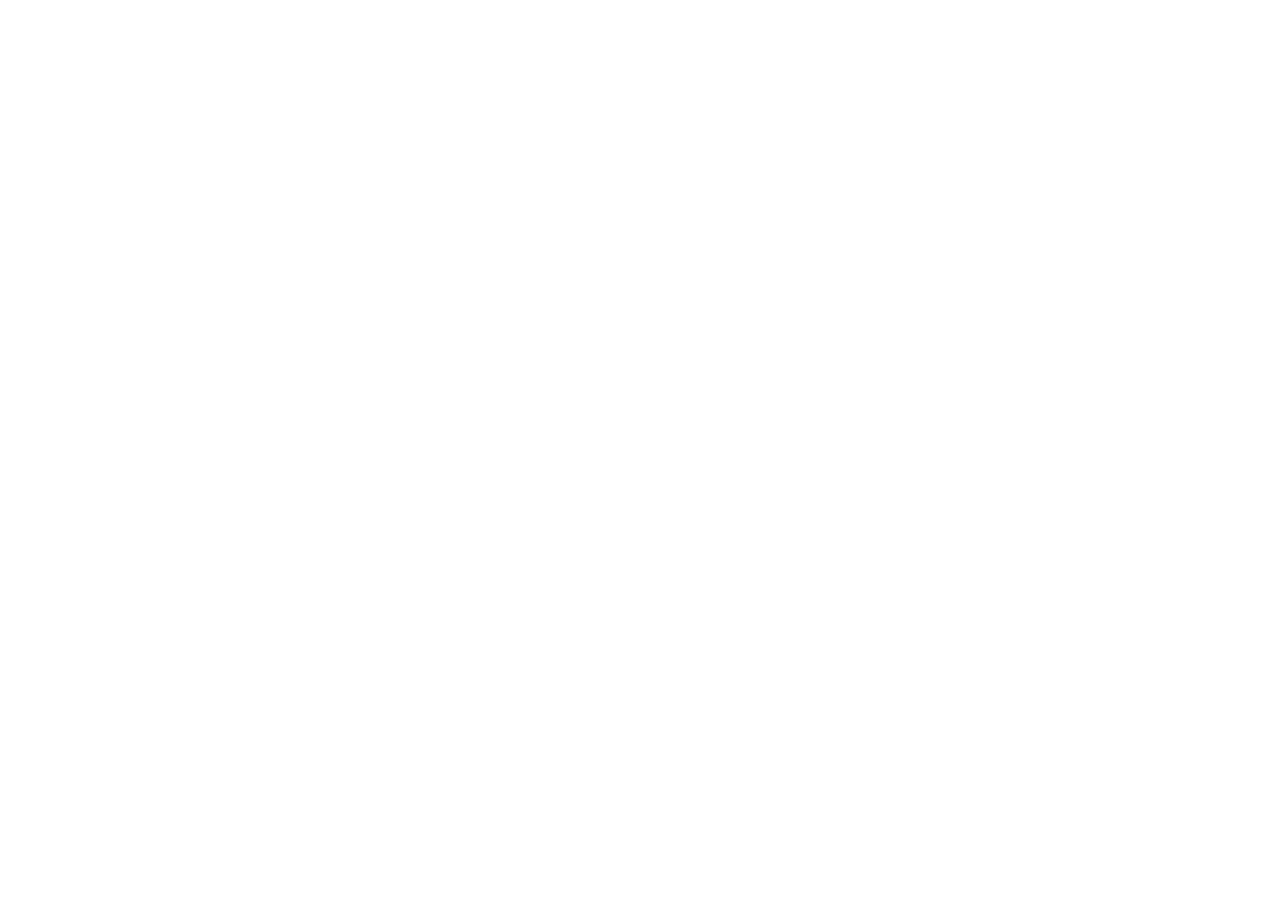
==== pgp.html @ 8a6631a1 "Create pgp.html" ====
<!DOCTYPE html>
<html lang="en">

<head>
  <meta name="PGP" content="Feel free to send me a private message with PGP." />
  <meta charset="utf-8">
  <title>PGP Public Key</title>
  <meta name="viewport" content="width=device-width, initial-scale=1">
  <meta name="author" content="Connor Duncan">
  <link rel="stylesheet" href="css/style.css">
</head>

<body>
  
<div class="container">
  
</div>

<script>
</script>

</body>
</html>
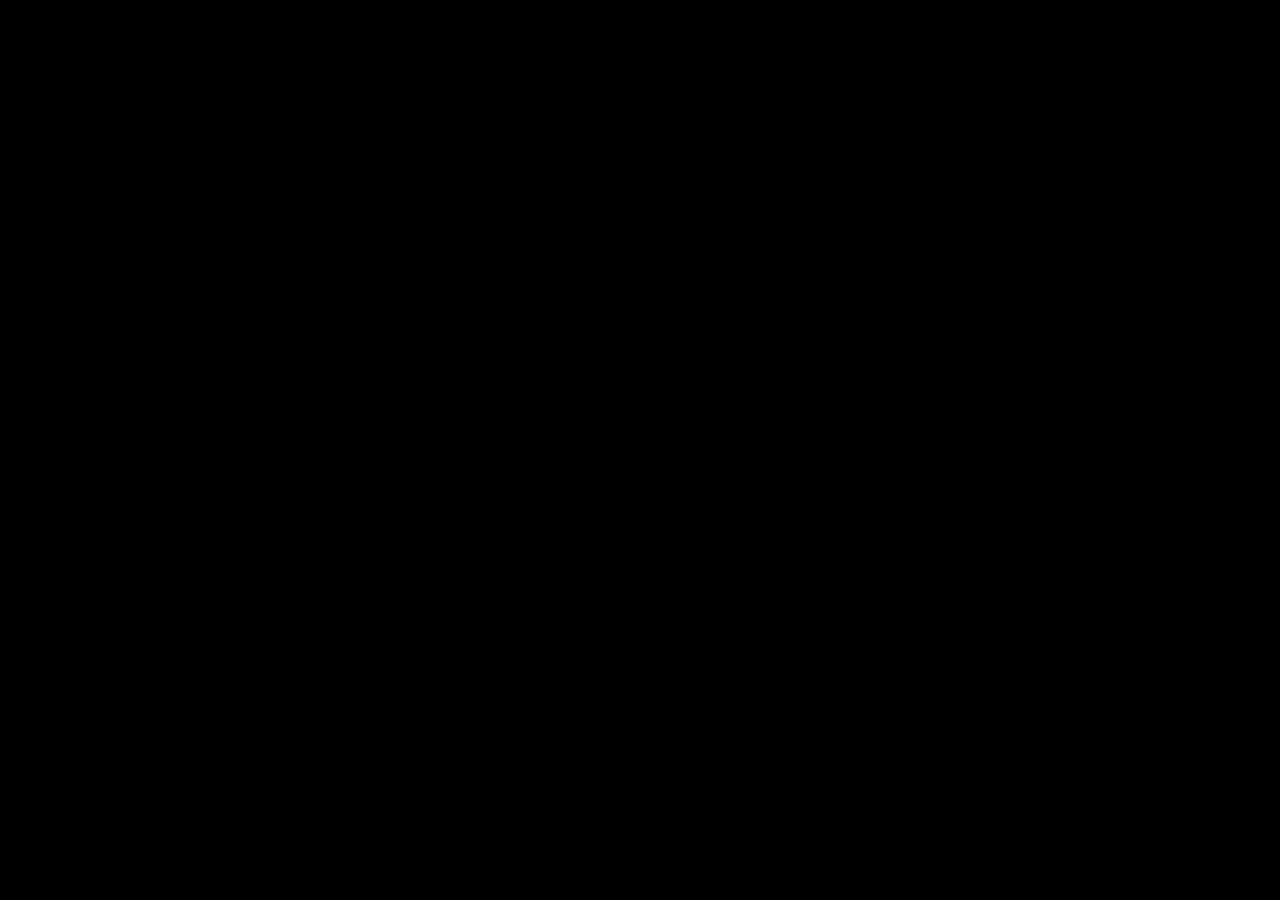
==== commit e9b64694: "Update pgp.html" ====
--- a/pgp.html
+++ b/pgp.html
@@ -12,8 +12,58 @@
 
 <body>
   
-<div class="container">
-  
+<div>
+  <p>-----BEGIN PGP PUBLIC KEY BLOCK-----
+
+mQINBGFBJ+sBEAC4QfXFcPokkC1y2lTN5I3MNhIvTiOm+Z4FktCNs8lVSLbAHLNN
+VqplICokfF6OeQUCoIkZdg7CPJ3N2M7ElJHh6N5RIQ7BzNhYN4QgcxtQsRM2Ziqw
+m6qyeQPZJXDg7o9D2Pnt6CNl6viRYVtuHpsq93Txr94EbXTMtoEDPWAbIE1+dxPm
+CXvrLk8BO3ws7RcPH5dW2NxxKyMih7kDrJKpgElet8bs6RGknFOxDWiR8bNn94OJ
+7ZHyq6Pci9gvMr7vEaPffOTIjzN34mvl0VhikzldKSUMjii5V5YCaVcX1kY35XIX
+tKhhyqPyYd1bugkpvcRk++SdxneUCGJ66o8IdJcLn3qMP/BNm1LhM6n/ju+TNRQ4
+RYuIiCWC/S7MBNP/OUMvw0vj8RtmdKTCMkcDDsTrWMlOuzLonVM0N/6lCBIBzb1/
+cX9ohSf3JVg915fRtMNLYcjIBDxoUUFAn7qsWN/Yi7YarTtY0CfOe+L12RYAcT79
+N1ujg7DPHEeXvDEWBBncjBGouyRPsd5o6/ezsCdcx163X2pIktrOwP6c5lQ40m2A
+5IMgXMc/QAO786w40/eDeNXoq1q3ktz1lCzZf2Rd8LwT8niZ4mfkaiRowQ2d01oe
+WoH6np5NNWgbn5wkz3LvDeLaZZwstVjb/jMStaELI4CofmNER9qagkq/JQARAQAB
+tARDX0RfiQJOBBMBCAA4FiEE/33sSqfTDiFfUe1Z/viyump2UQ8FAmFBJ+sCGwMF
+CwkIBwIGFQoJCAsCBBYCAwECHgECF4AACgkQ/viyump2UQ+5Ag/+IITNE5IV1BMK
+4uTuF8RLD9XAbkSCyHaey+I+QYlpNP/2lR5v+BJ+ZVqkfD9elqG3+wtKKTf6Gv8o
+zQ7zxX5RglGELJyH81JffcydCNG500QyX9WYlhuIjaLpN2cLqctp7YyYTio3gfu+
+GCdyvsI/iOP8TQA2omvfTSzrlviyBcxkjDKtwsp7BGuAd5athpSF5WdEmWKLqoXH
+db5Q3b2uJtsgp0WiFzgxxrOk0uRvuBgQO9GeMk+n8BIjq5BooouGhZnk8ibPohuL
+NIfTkDvcidxgcetp0W9fNDwLCGhzN5A/LlR+Sh0aqE06aJtD/N5Q3stxPZOaA1+W
+1r5Wj42JvZh9xrL5/McmzNRBA2JubmzLS15OnhdYusU1BB/RfxlzVpdiVucFx5kO
+/K+afivZwiH20meNcBhgsh1Pw6kyOkY2CUYHfmLVy+sxyy4sNtubeVyOVM7CUH9i
+zSg7SZ0QVtXhSjR3eOzKV0qJWV/u9R0/LykGxOkMlChPhkp9NB3CXZ5pJTAfVzuN
+0t6iL0oJHPPvXsOkkw5sdJVw+j08riPfGmvIAnlNtGRM4JYcYdpxIH9UFpUQgCU1
+b//u64oJdfQsD67tFQNNbaXYbyd0UhvYXHp4zNaW6mO6XPbP/1Dzfmg+zAruBL0Q
+y6P3YNY0SW0AwfdAMt63hXSa1mELGIG5Ag0EYUEn6wEQAKX+j/8ZiiWORiXaA3Xv
+DHqlnUo5hgwtkyE5XjV3uO5fh2xQBvV7BhzJ/ZDpYapZJ0hyu+w5X7o+yENUJxUw
+aMkXNZMEVvSw0RJBK9G31GAHnQBImqE+lnDt7AocXj8tJTP0cEiY5/J8G/lqzdv4
+4WExBWzZrL6owLhs3o5vtDL8sB4M7ISPqxzngb86xpDe8QfJUMxBdnWdx6Fsfw4m
+aLzKASjW2b9++eoDo3DrXkltHBV0UUSfnYANvQvlNRTNrqzIN3iH+EdDLqfiDVIz
+9rQUvFG8vOXRtQuJ+AymDyGUr4jeZAaKr4GKoUThWui6eymAwkLHNkerLxYcTKMQ
+2nNCflkZDN1fO+34dJZBzlvxq6JNRoTjYB+MGLWeLdoRkEkxZa1NBRFhEImLlmOs
+DEghCld+vaSu/c5p9UF/gQ9+cw1DHrkek7T068k3IPr2fF+bpBH54YQzlJpS1jZn
+QFrbQWH9+jVeHW5f3vWkAColSAWUPv3jqBu1vq2UOxM7BKzwyvwA0Lv7aNUZjJc7
+3EVPRoVI2TUHwwpyBL8xF3Q0iFfAQh4y+jvdmKm5oFYtRB7DvNW+cdDyuif7TWRr
+xkZMbTRvdiTMaswFrrbVmdrduA+SpztSOsxiHnlnUyM9fINcDpkuZJ/62ZRODd+X
+I3nBFhXEN3CqmLrkR3zwHkv3ABEBAAGJAjYEGAEIACAWIQT/fexKp9MOIV9R7Vn+
++LK6anZRDwUCYUEn6wIbDAAKCRD++LK6anZRDwQwD/42T++OZ2XKnaHqWprSpTKz
+M7DAWEvE3+ceaWfEszGRnSH/tbM/ESvTSKG46Wj9OATPxsRPVgMq51BjWAW5sai/
+5b9kKl8T9qjz+MgTZlOw5hVDmH8o3MNeE+nHtb8BWSxRnKqvz49R0HwsXvlSF7qk
+69/wPWknmf2ZUzwnJKjwiVCbSu5QEgHBZA+PsSjEbY0wFMCF4vdgRe2wI8+Pihtw
+WaKxb0smcSFmwM5061HTBxNtDEIzojR4AQcj/0HnVWd7DXTeGQwx9pgxi9LZxRhD
+w95RwFfIkoViXjWHp8uFwaGfnicmWerv2ajIT7cjRefzlOVakiZ2Vd0uPNTbY03k
+ymXOjoGm40IyqWWlq4d3N5GMvu6oXXI5Cpc0P+Kc1VuwoqIZ0TVE0YAKx4S++xq2
+dyKBrTwMk6UDe56ki/VjMTwDFSjj0CfOj3B9oq4F0HLJC+rX++YiDfAMfOQobZ2z
+iAtga+m3V39YYMz6YlDTfVA7JZTT8zhFRZRHSaxdtCkewXTsq/6DHf0Ao8yev1OX
+mtk6dJqXq+j1cfINqVyDRyUNvngDARIvznl+51w80/xb+V+vatcLgaOwNPP4mR+D
+P/NyiyNnQ/wqYZ2r+7zrJ9mjKwLmpN2DHFj5KO57wiyoCYgiv7J92Omk2CNLX/zp
+WHgHQ4vVGxdnEucBh21MJg==
+=4k5w
+    -----END PGP PUBLIC KEY BLOCK-----</p>
 </div>
 
 <script>
--- a/css/style.css
+++ b/css/style.css
@@ -0,0 +1,13 @@
+body{
+  background-color: rgb(0,0,0);
+  margin: 0px;
+  padding: 0px;
+}
+
+h1{
+  color: rgb(3, 251, 44);
+}
+
+p1{
+  color: rgb(3, 251, 44);
+}
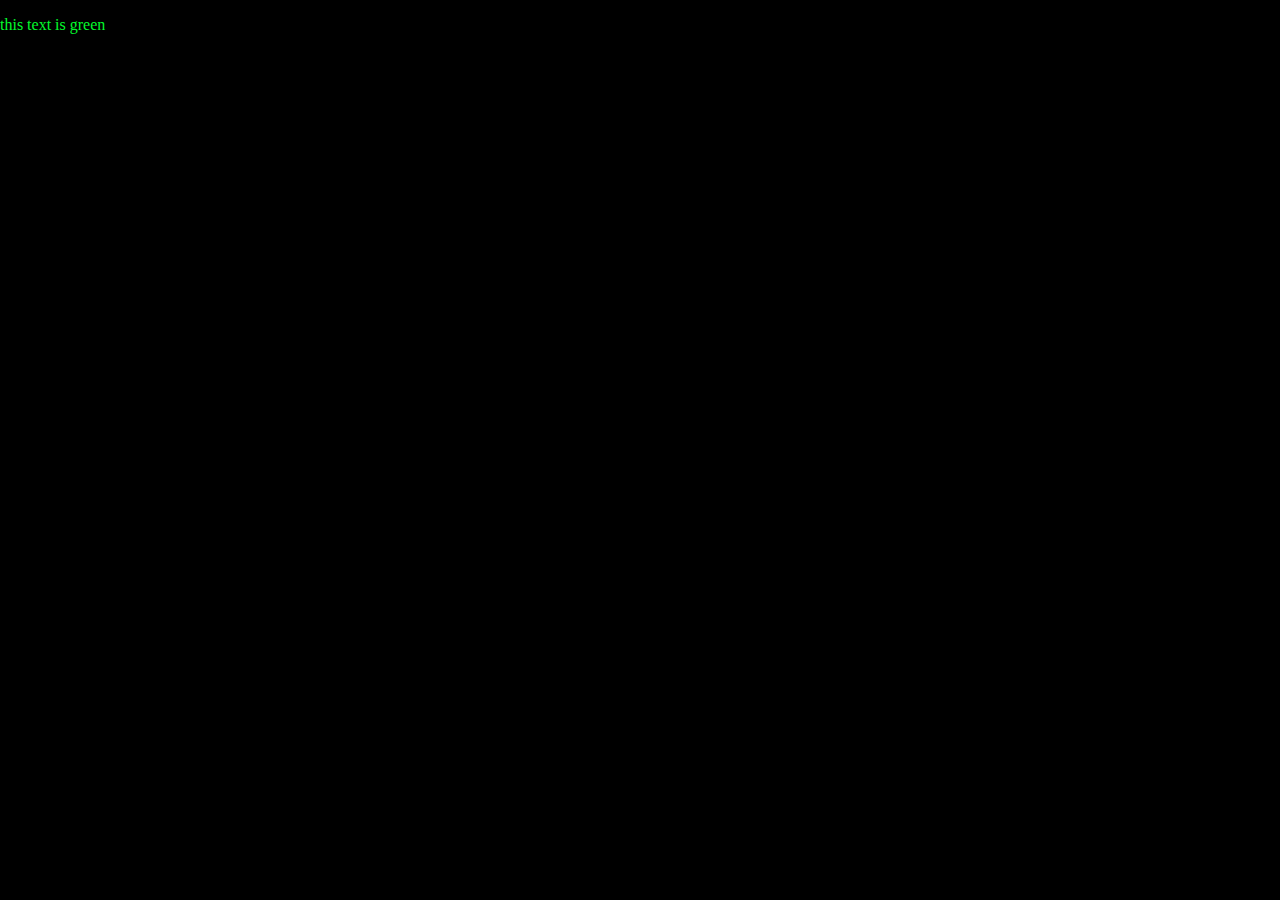
==== commit 2bf3df6b: "is p too long?" ====
--- a/pgp.html
+++ b/pgp.html
@@ -13,57 +13,7 @@
 <body>
   
 <div>
-  <p>-----BEGIN PGP PUBLIC KEY BLOCK-----
-
-mQINBGFBJ+sBEAC4QfXFcPokkC1y2lTN5I3MNhIvTiOm+Z4FktCNs8lVSLbAHLNN
-VqplICokfF6OeQUCoIkZdg7CPJ3N2M7ElJHh6N5RIQ7BzNhYN4QgcxtQsRM2Ziqw
-m6qyeQPZJXDg7o9D2Pnt6CNl6viRYVtuHpsq93Txr94EbXTMtoEDPWAbIE1+dxPm
-CXvrLk8BO3ws7RcPH5dW2NxxKyMih7kDrJKpgElet8bs6RGknFOxDWiR8bNn94OJ
-7ZHyq6Pci9gvMr7vEaPffOTIjzN34mvl0VhikzldKSUMjii5V5YCaVcX1kY35XIX
-tKhhyqPyYd1bugkpvcRk++SdxneUCGJ66o8IdJcLn3qMP/BNm1LhM6n/ju+TNRQ4
-RYuIiCWC/S7MBNP/OUMvw0vj8RtmdKTCMkcDDsTrWMlOuzLonVM0N/6lCBIBzb1/
-cX9ohSf3JVg915fRtMNLYcjIBDxoUUFAn7qsWN/Yi7YarTtY0CfOe+L12RYAcT79
-N1ujg7DPHEeXvDEWBBncjBGouyRPsd5o6/ezsCdcx163X2pIktrOwP6c5lQ40m2A
-5IMgXMc/QAO786w40/eDeNXoq1q3ktz1lCzZf2Rd8LwT8niZ4mfkaiRowQ2d01oe
-WoH6np5NNWgbn5wkz3LvDeLaZZwstVjb/jMStaELI4CofmNER9qagkq/JQARAQAB
-tARDX0RfiQJOBBMBCAA4FiEE/33sSqfTDiFfUe1Z/viyump2UQ8FAmFBJ+sCGwMF
-CwkIBwIGFQoJCAsCBBYCAwECHgECF4AACgkQ/viyump2UQ+5Ag/+IITNE5IV1BMK
-4uTuF8RLD9XAbkSCyHaey+I+QYlpNP/2lR5v+BJ+ZVqkfD9elqG3+wtKKTf6Gv8o
-zQ7zxX5RglGELJyH81JffcydCNG500QyX9WYlhuIjaLpN2cLqctp7YyYTio3gfu+
-GCdyvsI/iOP8TQA2omvfTSzrlviyBcxkjDKtwsp7BGuAd5athpSF5WdEmWKLqoXH
-db5Q3b2uJtsgp0WiFzgxxrOk0uRvuBgQO9GeMk+n8BIjq5BooouGhZnk8ibPohuL
-NIfTkDvcidxgcetp0W9fNDwLCGhzN5A/LlR+Sh0aqE06aJtD/N5Q3stxPZOaA1+W
-1r5Wj42JvZh9xrL5/McmzNRBA2JubmzLS15OnhdYusU1BB/RfxlzVpdiVucFx5kO
-/K+afivZwiH20meNcBhgsh1Pw6kyOkY2CUYHfmLVy+sxyy4sNtubeVyOVM7CUH9i
-zSg7SZ0QVtXhSjR3eOzKV0qJWV/u9R0/LykGxOkMlChPhkp9NB3CXZ5pJTAfVzuN
-0t6iL0oJHPPvXsOkkw5sdJVw+j08riPfGmvIAnlNtGRM4JYcYdpxIH9UFpUQgCU1
-b//u64oJdfQsD67tFQNNbaXYbyd0UhvYXHp4zNaW6mO6XPbP/1Dzfmg+zAruBL0Q
-y6P3YNY0SW0AwfdAMt63hXSa1mELGIG5Ag0EYUEn6wEQAKX+j/8ZiiWORiXaA3Xv
-DHqlnUo5hgwtkyE5XjV3uO5fh2xQBvV7BhzJ/ZDpYapZJ0hyu+w5X7o+yENUJxUw
-aMkXNZMEVvSw0RJBK9G31GAHnQBImqE+lnDt7AocXj8tJTP0cEiY5/J8G/lqzdv4
-4WExBWzZrL6owLhs3o5vtDL8sB4M7ISPqxzngb86xpDe8QfJUMxBdnWdx6Fsfw4m
-aLzKASjW2b9++eoDo3DrXkltHBV0UUSfnYANvQvlNRTNrqzIN3iH+EdDLqfiDVIz
-9rQUvFG8vOXRtQuJ+AymDyGUr4jeZAaKr4GKoUThWui6eymAwkLHNkerLxYcTKMQ
-2nNCflkZDN1fO+34dJZBzlvxq6JNRoTjYB+MGLWeLdoRkEkxZa1NBRFhEImLlmOs
-DEghCld+vaSu/c5p9UF/gQ9+cw1DHrkek7T068k3IPr2fF+bpBH54YQzlJpS1jZn
-QFrbQWH9+jVeHW5f3vWkAColSAWUPv3jqBu1vq2UOxM7BKzwyvwA0Lv7aNUZjJc7
-3EVPRoVI2TUHwwpyBL8xF3Q0iFfAQh4y+jvdmKm5oFYtRB7DvNW+cdDyuif7TWRr
-xkZMbTRvdiTMaswFrrbVmdrduA+SpztSOsxiHnlnUyM9fINcDpkuZJ/62ZRODd+X
-I3nBFhXEN3CqmLrkR3zwHkv3ABEBAAGJAjYEGAEIACAWIQT/fexKp9MOIV9R7Vn+
-+LK6anZRDwUCYUEn6wIbDAAKCRD++LK6anZRDwQwD/42T++OZ2XKnaHqWprSpTKz
-M7DAWEvE3+ceaWfEszGRnSH/tbM/ESvTSKG46Wj9OATPxsRPVgMq51BjWAW5sai/
-5b9kKl8T9qjz+MgTZlOw5hVDmH8o3MNeE+nHtb8BWSxRnKqvz49R0HwsXvlSF7qk
-69/wPWknmf2ZUzwnJKjwiVCbSu5QEgHBZA+PsSjEbY0wFMCF4vdgRe2wI8+Pihtw
-WaKxb0smcSFmwM5061HTBxNtDEIzojR4AQcj/0HnVWd7DXTeGQwx9pgxi9LZxRhD
-w95RwFfIkoViXjWHp8uFwaGfnicmWerv2ajIT7cjRefzlOVakiZ2Vd0uPNTbY03k
-ymXOjoGm40IyqWWlq4d3N5GMvu6oXXI5Cpc0P+Kc1VuwoqIZ0TVE0YAKx4S++xq2
-dyKBrTwMk6UDe56ki/VjMTwDFSjj0CfOj3B9oq4F0HLJC+rX++YiDfAMfOQobZ2z
-iAtga+m3V39YYMz6YlDTfVA7JZTT8zhFRZRHSaxdtCkewXTsq/6DHf0Ao8yev1OX
-mtk6dJqXq+j1cfINqVyDRyUNvngDARIvznl+51w80/xb+V+vatcLgaOwNPP4mR+D
-P/NyiyNnQ/wqYZ2r+7zrJ9mjKwLmpN2DHFj5KO57wiyoCYgiv7J92Omk2CNLX/zp
-WHgHQ4vVGxdnEucBh21MJg==
-=4k5w
-    -----END PGP PUBLIC KEY BLOCK-----</p>
+  <p>this text is green</p>
 </div>
 
 <script>
--- a/css/style.css
+++ b/css/style.css
@@ -8,6 +8,6 @@
   color: rgb(3, 251, 44);
 }
 
-p1{
+p{
   color: rgb(3, 251, 44);
 }
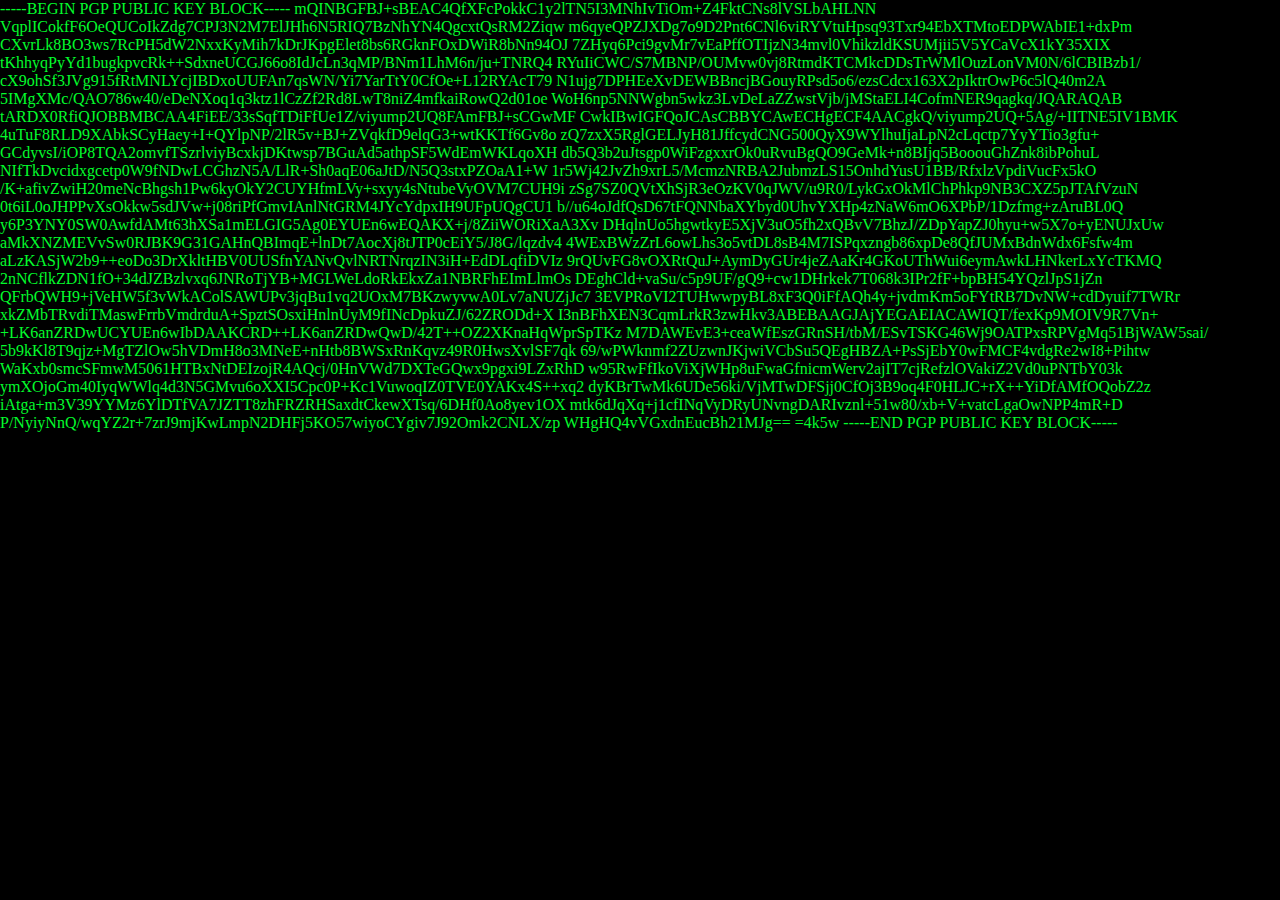
==== commit fe305868: "Update pgp.html" ====
--- a/pgp.html
+++ b/pgp.html
@@ -11,13 +11,57 @@
 </head>
 
 <body>
-  
-<div>
-  <p>this text is green</p>
-</div>
+<p>-----BEGIN PGP PUBLIC KEY BLOCK-----
 
-<script>
-</script>
+mQINBGFBJ+sBEAC4QfXFcPokkC1y2lTN5I3MNhIvTiOm+Z4FktCNs8lVSLbAHLNN
+VqplICokfF6OeQUCoIkZdg7CPJ3N2M7ElJHh6N5RIQ7BzNhYN4QgcxtQsRM2Ziqw
+m6qyeQPZJXDg7o9D2Pnt6CNl6viRYVtuHpsq93Txr94EbXTMtoEDPWAbIE1+dxPm
+CXvrLk8BO3ws7RcPH5dW2NxxKyMih7kDrJKpgElet8bs6RGknFOxDWiR8bNn94OJ
+7ZHyq6Pci9gvMr7vEaPffOTIjzN34mvl0VhikzldKSUMjii5V5YCaVcX1kY35XIX
+tKhhyqPyYd1bugkpvcRk++SdxneUCGJ66o8IdJcLn3qMP/BNm1LhM6n/ju+TNRQ4
+RYuIiCWC/S7MBNP/OUMvw0vj8RtmdKTCMkcDDsTrWMlOuzLonVM0N/6lCBIBzb1/
+cX9ohSf3JVg915fRtMNLYcjIBDxoUUFAn7qsWN/Yi7YarTtY0CfOe+L12RYAcT79
+N1ujg7DPHEeXvDEWBBncjBGouyRPsd5o6/ezsCdcx163X2pIktrOwP6c5lQ40m2A
+5IMgXMc/QAO786w40/eDeNXoq1q3ktz1lCzZf2Rd8LwT8niZ4mfkaiRowQ2d01oe
+WoH6np5NNWgbn5wkz3LvDeLaZZwstVjb/jMStaELI4CofmNER9qagkq/JQARAQAB
+tARDX0RfiQJOBBMBCAA4FiEE/33sSqfTDiFfUe1Z/viyump2UQ8FAmFBJ+sCGwMF
+CwkIBwIGFQoJCAsCBBYCAwECHgECF4AACgkQ/viyump2UQ+5Ag/+IITNE5IV1BMK
+4uTuF8RLD9XAbkSCyHaey+I+QYlpNP/2lR5v+BJ+ZVqkfD9elqG3+wtKKTf6Gv8o
+zQ7zxX5RglGELJyH81JffcydCNG500QyX9WYlhuIjaLpN2cLqctp7YyYTio3gfu+
+GCdyvsI/iOP8TQA2omvfTSzrlviyBcxkjDKtwsp7BGuAd5athpSF5WdEmWKLqoXH
+db5Q3b2uJtsgp0WiFzgxxrOk0uRvuBgQO9GeMk+n8BIjq5BooouGhZnk8ibPohuL
+NIfTkDvcidxgcetp0W9fNDwLCGhzN5A/LlR+Sh0aqE06aJtD/N5Q3stxPZOaA1+W
+1r5Wj42JvZh9xrL5/McmzNRBA2JubmzLS15OnhdYusU1BB/RfxlzVpdiVucFx5kO
+/K+afivZwiH20meNcBhgsh1Pw6kyOkY2CUYHfmLVy+sxyy4sNtubeVyOVM7CUH9i
+zSg7SZ0QVtXhSjR3eOzKV0qJWV/u9R0/LykGxOkMlChPhkp9NB3CXZ5pJTAfVzuN
+0t6iL0oJHPPvXsOkkw5sdJVw+j08riPfGmvIAnlNtGRM4JYcYdpxIH9UFpUQgCU1
+b//u64oJdfQsD67tFQNNbaXYbyd0UhvYXHp4zNaW6mO6XPbP/1Dzfmg+zAruBL0Q
+y6P3YNY0SW0AwfdAMt63hXSa1mELGIG5Ag0EYUEn6wEQAKX+j/8ZiiWORiXaA3Xv
+DHqlnUo5hgwtkyE5XjV3uO5fh2xQBvV7BhzJ/ZDpYapZJ0hyu+w5X7o+yENUJxUw
+aMkXNZMEVvSw0RJBK9G31GAHnQBImqE+lnDt7AocXj8tJTP0cEiY5/J8G/lqzdv4
+4WExBWzZrL6owLhs3o5vtDL8sB4M7ISPqxzngb86xpDe8QfJUMxBdnWdx6Fsfw4m
+aLzKASjW2b9++eoDo3DrXkltHBV0UUSfnYANvQvlNRTNrqzIN3iH+EdDLqfiDVIz
+9rQUvFG8vOXRtQuJ+AymDyGUr4jeZAaKr4GKoUThWui6eymAwkLHNkerLxYcTKMQ
+2nNCflkZDN1fO+34dJZBzlvxq6JNRoTjYB+MGLWeLdoRkEkxZa1NBRFhEImLlmOs
+DEghCld+vaSu/c5p9UF/gQ9+cw1DHrkek7T068k3IPr2fF+bpBH54YQzlJpS1jZn
+QFrbQWH9+jVeHW5f3vWkAColSAWUPv3jqBu1vq2UOxM7BKzwyvwA0Lv7aNUZjJc7
+3EVPRoVI2TUHwwpyBL8xF3Q0iFfAQh4y+jvdmKm5oFYtRB7DvNW+cdDyuif7TWRr
+xkZMbTRvdiTMaswFrrbVmdrduA+SpztSOsxiHnlnUyM9fINcDpkuZJ/62ZRODd+X
+I3nBFhXEN3CqmLrkR3zwHkv3ABEBAAGJAjYEGAEIACAWIQT/fexKp9MOIV9R7Vn+
++LK6anZRDwUCYUEn6wIbDAAKCRD++LK6anZRDwQwD/42T++OZ2XKnaHqWprSpTKz
+M7DAWEvE3+ceaWfEszGRnSH/tbM/ESvTSKG46Wj9OATPxsRPVgMq51BjWAW5sai/
+5b9kKl8T9qjz+MgTZlOw5hVDmH8o3MNeE+nHtb8BWSxRnKqvz49R0HwsXvlSF7qk
+69/wPWknmf2ZUzwnJKjwiVCbSu5QEgHBZA+PsSjEbY0wFMCF4vdgRe2wI8+Pihtw
+WaKxb0smcSFmwM5061HTBxNtDEIzojR4AQcj/0HnVWd7DXTeGQwx9pgxi9LZxRhD
+w95RwFfIkoViXjWHp8uFwaGfnicmWerv2ajIT7cjRefzlOVakiZ2Vd0uPNTbY03k
+ymXOjoGm40IyqWWlq4d3N5GMvu6oXXI5Cpc0P+Kc1VuwoqIZ0TVE0YAKx4S++xq2
+dyKBrTwMk6UDe56ki/VjMTwDFSjj0CfOj3B9oq4F0HLJC+rX++YiDfAMfOQobZ2z
+iAtga+m3V39YYMz6YlDTfVA7JZTT8zhFRZRHSaxdtCkewXTsq/6DHf0Ao8yev1OX
+mtk6dJqXq+j1cfINqVyDRyUNvngDARIvznl+51w80/xb+V+vatcLgaOwNPP4mR+D
+P/NyiyNnQ/wqYZ2r+7zrJ9mjKwLmpN2DHFj5KO57wiyoCYgiv7J92Omk2CNLX/zp
+WHgHQ4vVGxdnEucBh21MJg==
+=4k5w
+-----END PGP PUBLIC KEY BLOCK-----</p>
 
 </body>
 </html>
--- a/css/style.css
+++ b/css/style.css
@@ -6,8 +6,12 @@
 
 h1{
   color: rgb(3, 251, 44);
+  margin: 0px;
+  padding: 0px;
 }
 
 p{
   color: rgb(3, 251, 44);
+  margin: 0px;
+  padding: 0px;
 }
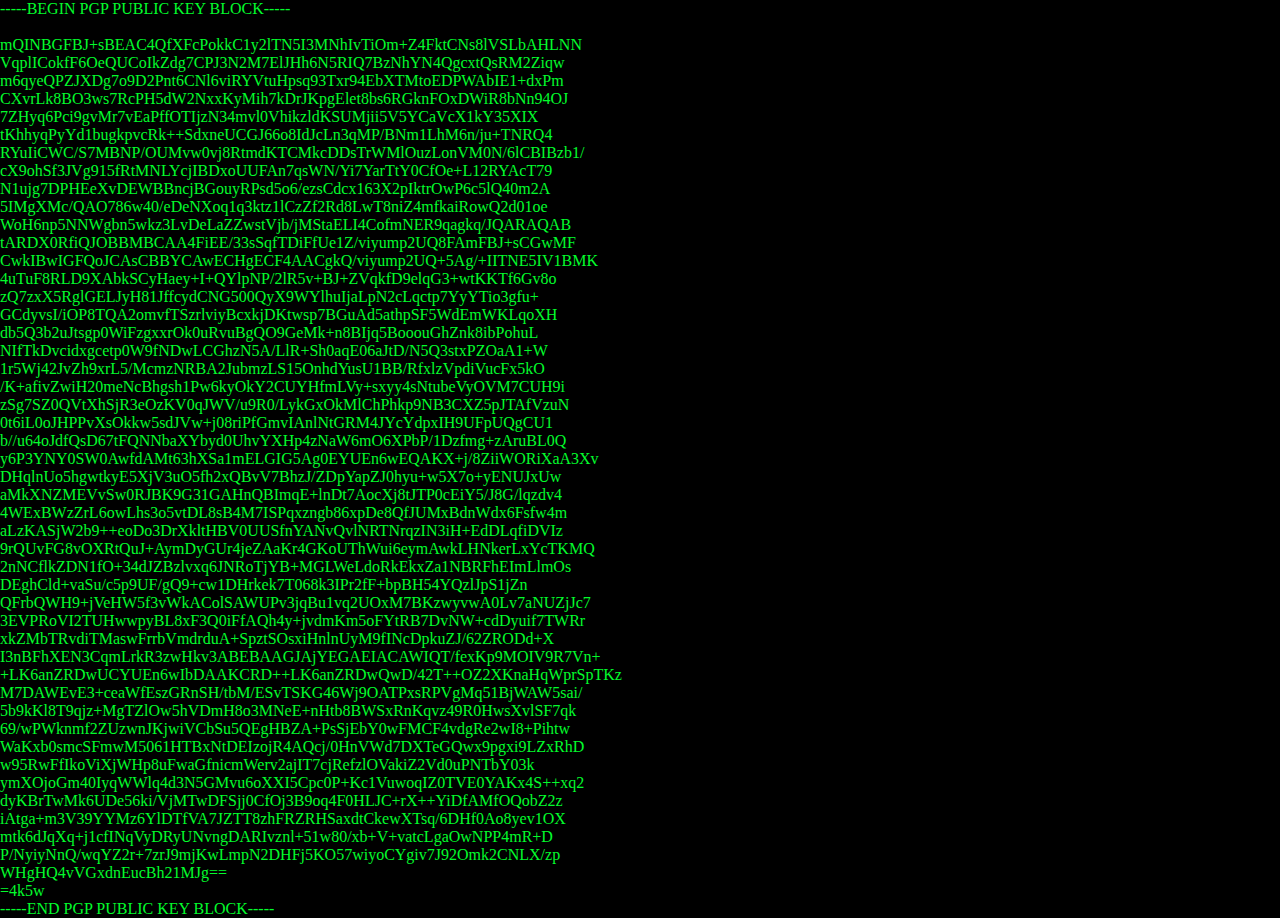
==== commit fe0c4db3: "Update pgp.html" ====
--- a/pgp.html
+++ b/pgp.html
@@ -2,7 +2,6 @@
 <html lang="en">
 
 <head>
-  <meta name="PGP" content="Feel free to send me a private message with PGP." />
   <meta charset="utf-8">
   <title>PGP Public Key</title>
   <meta name="viewport" content="width=device-width, initial-scale=1">
@@ -11,56 +10,56 @@
 </head>
 
 <body>
-<p>-----BEGIN PGP PUBLIC KEY BLOCK-----
-
-mQINBGFBJ+sBEAC4QfXFcPokkC1y2lTN5I3MNhIvTiOm+Z4FktCNs8lVSLbAHLNN
-VqplICokfF6OeQUCoIkZdg7CPJ3N2M7ElJHh6N5RIQ7BzNhYN4QgcxtQsRM2Ziqw
-m6qyeQPZJXDg7o9D2Pnt6CNl6viRYVtuHpsq93Txr94EbXTMtoEDPWAbIE1+dxPm
-CXvrLk8BO3ws7RcPH5dW2NxxKyMih7kDrJKpgElet8bs6RGknFOxDWiR8bNn94OJ
-7ZHyq6Pci9gvMr7vEaPffOTIjzN34mvl0VhikzldKSUMjii5V5YCaVcX1kY35XIX
-tKhhyqPyYd1bugkpvcRk++SdxneUCGJ66o8IdJcLn3qMP/BNm1LhM6n/ju+TNRQ4
-RYuIiCWC/S7MBNP/OUMvw0vj8RtmdKTCMkcDDsTrWMlOuzLonVM0N/6lCBIBzb1/
-cX9ohSf3JVg915fRtMNLYcjIBDxoUUFAn7qsWN/Yi7YarTtY0CfOe+L12RYAcT79
-N1ujg7DPHEeXvDEWBBncjBGouyRPsd5o6/ezsCdcx163X2pIktrOwP6c5lQ40m2A
-5IMgXMc/QAO786w40/eDeNXoq1q3ktz1lCzZf2Rd8LwT8niZ4mfkaiRowQ2d01oe
-WoH6np5NNWgbn5wkz3LvDeLaZZwstVjb/jMStaELI4CofmNER9qagkq/JQARAQAB
-tARDX0RfiQJOBBMBCAA4FiEE/33sSqfTDiFfUe1Z/viyump2UQ8FAmFBJ+sCGwMF
-CwkIBwIGFQoJCAsCBBYCAwECHgECF4AACgkQ/viyump2UQ+5Ag/+IITNE5IV1BMK
-4uTuF8RLD9XAbkSCyHaey+I+QYlpNP/2lR5v+BJ+ZVqkfD9elqG3+wtKKTf6Gv8o
-zQ7zxX5RglGELJyH81JffcydCNG500QyX9WYlhuIjaLpN2cLqctp7YyYTio3gfu+
-GCdyvsI/iOP8TQA2omvfTSzrlviyBcxkjDKtwsp7BGuAd5athpSF5WdEmWKLqoXH
-db5Q3b2uJtsgp0WiFzgxxrOk0uRvuBgQO9GeMk+n8BIjq5BooouGhZnk8ibPohuL
-NIfTkDvcidxgcetp0W9fNDwLCGhzN5A/LlR+Sh0aqE06aJtD/N5Q3stxPZOaA1+W
-1r5Wj42JvZh9xrL5/McmzNRBA2JubmzLS15OnhdYusU1BB/RfxlzVpdiVucFx5kO
-/K+afivZwiH20meNcBhgsh1Pw6kyOkY2CUYHfmLVy+sxyy4sNtubeVyOVM7CUH9i
-zSg7SZ0QVtXhSjR3eOzKV0qJWV/u9R0/LykGxOkMlChPhkp9NB3CXZ5pJTAfVzuN
-0t6iL0oJHPPvXsOkkw5sdJVw+j08riPfGmvIAnlNtGRM4JYcYdpxIH9UFpUQgCU1
-b//u64oJdfQsD67tFQNNbaXYbyd0UhvYXHp4zNaW6mO6XPbP/1Dzfmg+zAruBL0Q
-y6P3YNY0SW0AwfdAMt63hXSa1mELGIG5Ag0EYUEn6wEQAKX+j/8ZiiWORiXaA3Xv
-DHqlnUo5hgwtkyE5XjV3uO5fh2xQBvV7BhzJ/ZDpYapZJ0hyu+w5X7o+yENUJxUw
-aMkXNZMEVvSw0RJBK9G31GAHnQBImqE+lnDt7AocXj8tJTP0cEiY5/J8G/lqzdv4
-4WExBWzZrL6owLhs3o5vtDL8sB4M7ISPqxzngb86xpDe8QfJUMxBdnWdx6Fsfw4m
-aLzKASjW2b9++eoDo3DrXkltHBV0UUSfnYANvQvlNRTNrqzIN3iH+EdDLqfiDVIz
-9rQUvFG8vOXRtQuJ+AymDyGUr4jeZAaKr4GKoUThWui6eymAwkLHNkerLxYcTKMQ
-2nNCflkZDN1fO+34dJZBzlvxq6JNRoTjYB+MGLWeLdoRkEkxZa1NBRFhEImLlmOs
-DEghCld+vaSu/c5p9UF/gQ9+cw1DHrkek7T068k3IPr2fF+bpBH54YQzlJpS1jZn
-QFrbQWH9+jVeHW5f3vWkAColSAWUPv3jqBu1vq2UOxM7BKzwyvwA0Lv7aNUZjJc7
-3EVPRoVI2TUHwwpyBL8xF3Q0iFfAQh4y+jvdmKm5oFYtRB7DvNW+cdDyuif7TWRr
-xkZMbTRvdiTMaswFrrbVmdrduA+SpztSOsxiHnlnUyM9fINcDpkuZJ/62ZRODd+X
-I3nBFhXEN3CqmLrkR3zwHkv3ABEBAAGJAjYEGAEIACAWIQT/fexKp9MOIV9R7Vn+
-+LK6anZRDwUCYUEn6wIbDAAKCRD++LK6anZRDwQwD/42T++OZ2XKnaHqWprSpTKz
-M7DAWEvE3+ceaWfEszGRnSH/tbM/ESvTSKG46Wj9OATPxsRPVgMq51BjWAW5sai/
-5b9kKl8T9qjz+MgTZlOw5hVDmH8o3MNeE+nHtb8BWSxRnKqvz49R0HwsXvlSF7qk
-69/wPWknmf2ZUzwnJKjwiVCbSu5QEgHBZA+PsSjEbY0wFMCF4vdgRe2wI8+Pihtw
-WaKxb0smcSFmwM5061HTBxNtDEIzojR4AQcj/0HnVWd7DXTeGQwx9pgxi9LZxRhD
-w95RwFfIkoViXjWHp8uFwaGfnicmWerv2ajIT7cjRefzlOVakiZ2Vd0uPNTbY03k
-ymXOjoGm40IyqWWlq4d3N5GMvu6oXXI5Cpc0P+Kc1VuwoqIZ0TVE0YAKx4S++xq2
-dyKBrTwMk6UDe56ki/VjMTwDFSjj0CfOj3B9oq4F0HLJC+rX++YiDfAMfOQobZ2z
-iAtga+m3V39YYMz6YlDTfVA7JZTT8zhFRZRHSaxdtCkewXTsq/6DHf0Ao8yev1OX
-mtk6dJqXq+j1cfINqVyDRyUNvngDARIvznl+51w80/xb+V+vatcLgaOwNPP4mR+D
-P/NyiyNnQ/wqYZ2r+7zrJ9mjKwLmpN2DHFj5KO57wiyoCYgiv7J92Omk2CNLX/zp
-WHgHQ4vVGxdnEucBh21MJg==
-=4k5w
+  <p>-----BEGIN PGP PUBLIC KEY BLOCK-----<br>
+ <br>
+mQINBGFBJ+sBEAC4QfXFcPokkC1y2lTN5I3MNhIvTiOm+Z4FktCNs8lVSLbAHLNN<br>
+VqplICokfF6OeQUCoIkZdg7CPJ3N2M7ElJHh6N5RIQ7BzNhYN4QgcxtQsRM2Ziqw<br>
+m6qyeQPZJXDg7o9D2Pnt6CNl6viRYVtuHpsq93Txr94EbXTMtoEDPWAbIE1+dxPm<br>
+CXvrLk8BO3ws7RcPH5dW2NxxKyMih7kDrJKpgElet8bs6RGknFOxDWiR8bNn94OJ<br>
+7ZHyq6Pci9gvMr7vEaPffOTIjzN34mvl0VhikzldKSUMjii5V5YCaVcX1kY35XIX<br>
+tKhhyqPyYd1bugkpvcRk++SdxneUCGJ66o8IdJcLn3qMP/BNm1LhM6n/ju+TNRQ4<br>
+RYuIiCWC/S7MBNP/OUMvw0vj8RtmdKTCMkcDDsTrWMlOuzLonVM0N/6lCBIBzb1/<br>
+cX9ohSf3JVg915fRtMNLYcjIBDxoUUFAn7qsWN/Yi7YarTtY0CfOe+L12RYAcT79<br>
+N1ujg7DPHEeXvDEWBBncjBGouyRPsd5o6/ezsCdcx163X2pIktrOwP6c5lQ40m2A<br>
+5IMgXMc/QAO786w40/eDeNXoq1q3ktz1lCzZf2Rd8LwT8niZ4mfkaiRowQ2d01oe<br>
+WoH6np5NNWgbn5wkz3LvDeLaZZwstVjb/jMStaELI4CofmNER9qagkq/JQARAQAB<br>
+tARDX0RfiQJOBBMBCAA4FiEE/33sSqfTDiFfUe1Z/viyump2UQ8FAmFBJ+sCGwMF<br>
+CwkIBwIGFQoJCAsCBBYCAwECHgECF4AACgkQ/viyump2UQ+5Ag/+IITNE5IV1BMK<br>
+4uTuF8RLD9XAbkSCyHaey+I+QYlpNP/2lR5v+BJ+ZVqkfD9elqG3+wtKKTf6Gv8o<br>
+zQ7zxX5RglGELJyH81JffcydCNG500QyX9WYlhuIjaLpN2cLqctp7YyYTio3gfu+<br>
+GCdyvsI/iOP8TQA2omvfTSzrlviyBcxkjDKtwsp7BGuAd5athpSF5WdEmWKLqoXH<br>
+db5Q3b2uJtsgp0WiFzgxxrOk0uRvuBgQO9GeMk+n8BIjq5BooouGhZnk8ibPohuL<br>
+NIfTkDvcidxgcetp0W9fNDwLCGhzN5A/LlR+Sh0aqE06aJtD/N5Q3stxPZOaA1+W<br>
+1r5Wj42JvZh9xrL5/McmzNRBA2JubmzLS15OnhdYusU1BB/RfxlzVpdiVucFx5kO<br>
+/K+afivZwiH20meNcBhgsh1Pw6kyOkY2CUYHfmLVy+sxyy4sNtubeVyOVM7CUH9i<br>
+zSg7SZ0QVtXhSjR3eOzKV0qJWV/u9R0/LykGxOkMlChPhkp9NB3CXZ5pJTAfVzuN<br>
+0t6iL0oJHPPvXsOkkw5sdJVw+j08riPfGmvIAnlNtGRM4JYcYdpxIH9UFpUQgCU1<br>
+b//u64oJdfQsD67tFQNNbaXYbyd0UhvYXHp4zNaW6mO6XPbP/1Dzfmg+zAruBL0Q<br>
+y6P3YNY0SW0AwfdAMt63hXSa1mELGIG5Ag0EYUEn6wEQAKX+j/8ZiiWORiXaA3Xv<br>
+DHqlnUo5hgwtkyE5XjV3uO5fh2xQBvV7BhzJ/ZDpYapZJ0hyu+w5X7o+yENUJxUw<br>
+aMkXNZMEVvSw0RJBK9G31GAHnQBImqE+lnDt7AocXj8tJTP0cEiY5/J8G/lqzdv4<br>
+4WExBWzZrL6owLhs3o5vtDL8sB4M7ISPqxzngb86xpDe8QfJUMxBdnWdx6Fsfw4m<br>
+aLzKASjW2b9++eoDo3DrXkltHBV0UUSfnYANvQvlNRTNrqzIN3iH+EdDLqfiDVIz<br>
+9rQUvFG8vOXRtQuJ+AymDyGUr4jeZAaKr4GKoUThWui6eymAwkLHNkerLxYcTKMQ<br>
+2nNCflkZDN1fO+34dJZBzlvxq6JNRoTjYB+MGLWeLdoRkEkxZa1NBRFhEImLlmOs<br>
+DEghCld+vaSu/c5p9UF/gQ9+cw1DHrkek7T068k3IPr2fF+bpBH54YQzlJpS1jZn<br>
+QFrbQWH9+jVeHW5f3vWkAColSAWUPv3jqBu1vq2UOxM7BKzwyvwA0Lv7aNUZjJc7<br>
+3EVPRoVI2TUHwwpyBL8xF3Q0iFfAQh4y+jvdmKm5oFYtRB7DvNW+cdDyuif7TWRr<br>
+xkZMbTRvdiTMaswFrrbVmdrduA+SpztSOsxiHnlnUyM9fINcDpkuZJ/62ZRODd+X<br>
+I3nBFhXEN3CqmLrkR3zwHkv3ABEBAAGJAjYEGAEIACAWIQT/fexKp9MOIV9R7Vn+<br>
++LK6anZRDwUCYUEn6wIbDAAKCRD++LK6anZRDwQwD/42T++OZ2XKnaHqWprSpTKz<br>
+M7DAWEvE3+ceaWfEszGRnSH/tbM/ESvTSKG46Wj9OATPxsRPVgMq51BjWAW5sai/<br>
+5b9kKl8T9qjz+MgTZlOw5hVDmH8o3MNeE+nHtb8BWSxRnKqvz49R0HwsXvlSF7qk<br>
+69/wPWknmf2ZUzwnJKjwiVCbSu5QEgHBZA+PsSjEbY0wFMCF4vdgRe2wI8+Pihtw<br>
+WaKxb0smcSFmwM5061HTBxNtDEIzojR4AQcj/0HnVWd7DXTeGQwx9pgxi9LZxRhD<br>
+w95RwFfIkoViXjWHp8uFwaGfnicmWerv2ajIT7cjRefzlOVakiZ2Vd0uPNTbY03k<br>
+ymXOjoGm40IyqWWlq4d3N5GMvu6oXXI5Cpc0P+Kc1VuwoqIZ0TVE0YAKx4S++xq2<br>
+dyKBrTwMk6UDe56ki/VjMTwDFSjj0CfOj3B9oq4F0HLJC+rX++YiDfAMfOQobZ2z<br>
+iAtga+m3V39YYMz6YlDTfVA7JZTT8zhFRZRHSaxdtCkewXTsq/6DHf0Ao8yev1OX<br>
+mtk6dJqXq+j1cfINqVyDRyUNvngDARIvznl+51w80/xb+V+vatcLgaOwNPP4mR+D<br>
+P/NyiyNnQ/wqYZ2r+7zrJ9mjKwLmpN2DHFj5KO57wiyoCYgiv7J92Omk2CNLX/zp<br>
+WHgHQ4vVGxdnEucBh21MJg==<br>
+=4k5w<br>
 -----END PGP PUBLIC KEY BLOCK-----</p>
 
 </body>
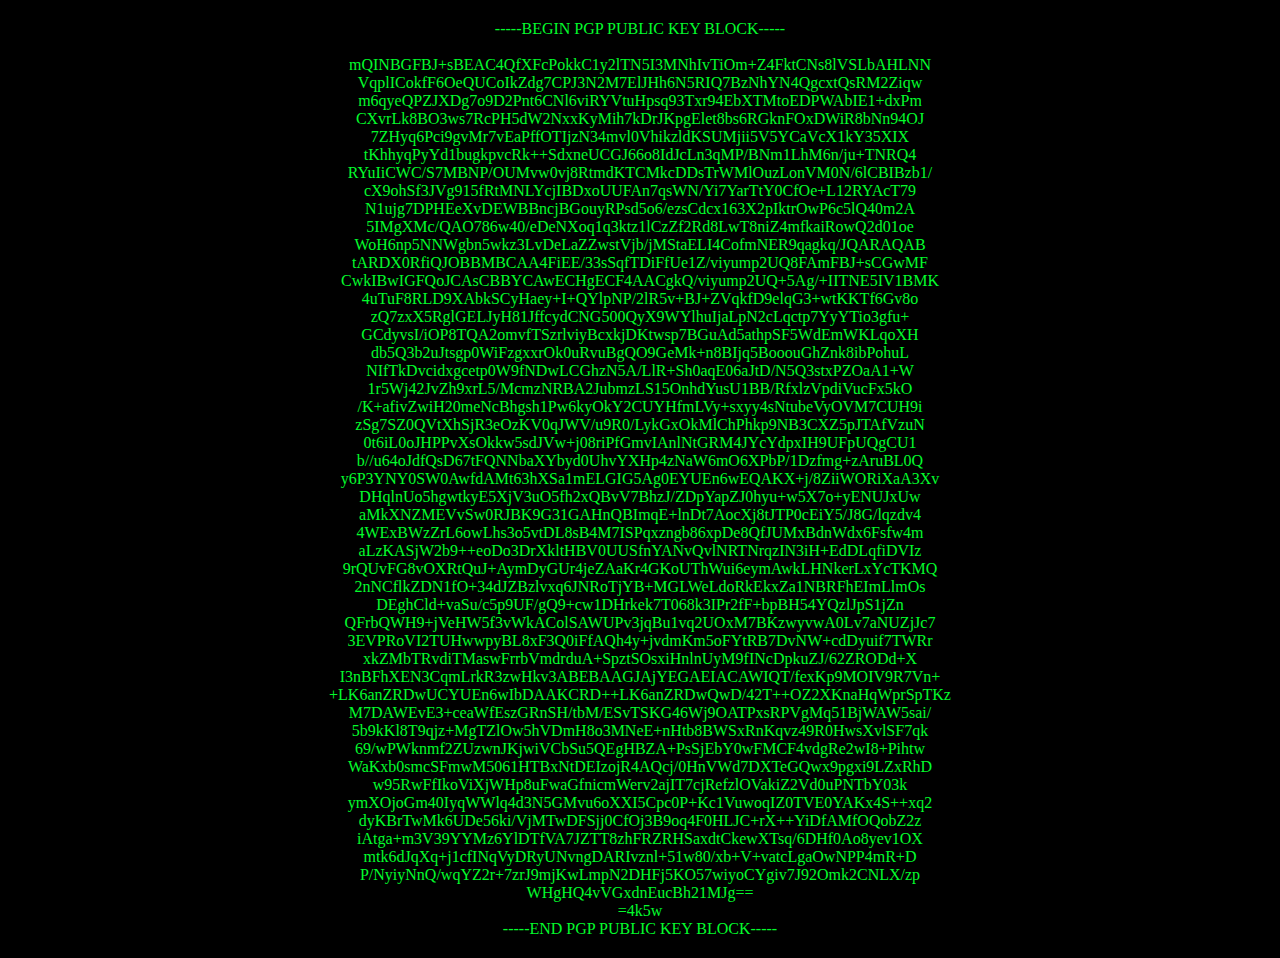
==== commit f507a896: "Update pgp.html" ====
--- a/pgp.html
+++ b/pgp.html
@@ -10,57 +10,7 @@
 </head>
 
 <body>
-  <p>-----BEGIN PGP PUBLIC KEY BLOCK-----<br>
- <br>
-mQINBGFBJ+sBEAC4QfXFcPokkC1y2lTN5I3MNhIvTiOm+Z4FktCNs8lVSLbAHLNN<br>
-VqplICokfF6OeQUCoIkZdg7CPJ3N2M7ElJHh6N5RIQ7BzNhYN4QgcxtQsRM2Ziqw<br>
-m6qyeQPZJXDg7o9D2Pnt6CNl6viRYVtuHpsq93Txr94EbXTMtoEDPWAbIE1+dxPm<br>
-CXvrLk8BO3ws7RcPH5dW2NxxKyMih7kDrJKpgElet8bs6RGknFOxDWiR8bNn94OJ<br>
-7ZHyq6Pci9gvMr7vEaPffOTIjzN34mvl0VhikzldKSUMjii5V5YCaVcX1kY35XIX<br>
-tKhhyqPyYd1bugkpvcRk++SdxneUCGJ66o8IdJcLn3qMP/BNm1LhM6n/ju+TNRQ4<br>
-RYuIiCWC/S7MBNP/OUMvw0vj8RtmdKTCMkcDDsTrWMlOuzLonVM0N/6lCBIBzb1/<br>
-cX9ohSf3JVg915fRtMNLYcjIBDxoUUFAn7qsWN/Yi7YarTtY0CfOe+L12RYAcT79<br>
-N1ujg7DPHEeXvDEWBBncjBGouyRPsd5o6/ezsCdcx163X2pIktrOwP6c5lQ40m2A<br>
-5IMgXMc/QAO786w40/eDeNXoq1q3ktz1lCzZf2Rd8LwT8niZ4mfkaiRowQ2d01oe<br>
-WoH6np5NNWgbn5wkz3LvDeLaZZwstVjb/jMStaELI4CofmNER9qagkq/JQARAQAB<br>
-tARDX0RfiQJOBBMBCAA4FiEE/33sSqfTDiFfUe1Z/viyump2UQ8FAmFBJ+sCGwMF<br>
-CwkIBwIGFQoJCAsCBBYCAwECHgECF4AACgkQ/viyump2UQ+5Ag/+IITNE5IV1BMK<br>
-4uTuF8RLD9XAbkSCyHaey+I+QYlpNP/2lR5v+BJ+ZVqkfD9elqG3+wtKKTf6Gv8o<br>
-zQ7zxX5RglGELJyH81JffcydCNG500QyX9WYlhuIjaLpN2cLqctp7YyYTio3gfu+<br>
-GCdyvsI/iOP8TQA2omvfTSzrlviyBcxkjDKtwsp7BGuAd5athpSF5WdEmWKLqoXH<br>
-db5Q3b2uJtsgp0WiFzgxxrOk0uRvuBgQO9GeMk+n8BIjq5BooouGhZnk8ibPohuL<br>
-NIfTkDvcidxgcetp0W9fNDwLCGhzN5A/LlR+Sh0aqE06aJtD/N5Q3stxPZOaA1+W<br>
-1r5Wj42JvZh9xrL5/McmzNRBA2JubmzLS15OnhdYusU1BB/RfxlzVpdiVucFx5kO<br>
-/K+afivZwiH20meNcBhgsh1Pw6kyOkY2CUYHfmLVy+sxyy4sNtubeVyOVM7CUH9i<br>
-zSg7SZ0QVtXhSjR3eOzKV0qJWV/u9R0/LykGxOkMlChPhkp9NB3CXZ5pJTAfVzuN<br>
-0t6iL0oJHPPvXsOkkw5sdJVw+j08riPfGmvIAnlNtGRM4JYcYdpxIH9UFpUQgCU1<br>
-b//u64oJdfQsD67tFQNNbaXYbyd0UhvYXHp4zNaW6mO6XPbP/1Dzfmg+zAruBL0Q<br>
-y6P3YNY0SW0AwfdAMt63hXSa1mELGIG5Ag0EYUEn6wEQAKX+j/8ZiiWORiXaA3Xv<br>
-DHqlnUo5hgwtkyE5XjV3uO5fh2xQBvV7BhzJ/ZDpYapZJ0hyu+w5X7o+yENUJxUw<br>
-aMkXNZMEVvSw0RJBK9G31GAHnQBImqE+lnDt7AocXj8tJTP0cEiY5/J8G/lqzdv4<br>
-4WExBWzZrL6owLhs3o5vtDL8sB4M7ISPqxzngb86xpDe8QfJUMxBdnWdx6Fsfw4m<br>
-aLzKASjW2b9++eoDo3DrXkltHBV0UUSfnYANvQvlNRTNrqzIN3iH+EdDLqfiDVIz<br>
-9rQUvFG8vOXRtQuJ+AymDyGUr4jeZAaKr4GKoUThWui6eymAwkLHNkerLxYcTKMQ<br>
-2nNCflkZDN1fO+34dJZBzlvxq6JNRoTjYB+MGLWeLdoRkEkxZa1NBRFhEImLlmOs<br>
-DEghCld+vaSu/c5p9UF/gQ9+cw1DHrkek7T068k3IPr2fF+bpBH54YQzlJpS1jZn<br>
-QFrbQWH9+jVeHW5f3vWkAColSAWUPv3jqBu1vq2UOxM7BKzwyvwA0Lv7aNUZjJc7<br>
-3EVPRoVI2TUHwwpyBL8xF3Q0iFfAQh4y+jvdmKm5oFYtRB7DvNW+cdDyuif7TWRr<br>
-xkZMbTRvdiTMaswFrrbVmdrduA+SpztSOsxiHnlnUyM9fINcDpkuZJ/62ZRODd+X<br>
-I3nBFhXEN3CqmLrkR3zwHkv3ABEBAAGJAjYEGAEIACAWIQT/fexKp9MOIV9R7Vn+<br>
-+LK6anZRDwUCYUEn6wIbDAAKCRD++LK6anZRDwQwD/42T++OZ2XKnaHqWprSpTKz<br>
-M7DAWEvE3+ceaWfEszGRnSH/tbM/ESvTSKG46Wj9OATPxsRPVgMq51BjWAW5sai/<br>
-5b9kKl8T9qjz+MgTZlOw5hVDmH8o3MNeE+nHtb8BWSxRnKqvz49R0HwsXvlSF7qk<br>
-69/wPWknmf2ZUzwnJKjwiVCbSu5QEgHBZA+PsSjEbY0wFMCF4vdgRe2wI8+Pihtw<br>
-WaKxb0smcSFmwM5061HTBxNtDEIzojR4AQcj/0HnVWd7DXTeGQwx9pgxi9LZxRhD<br>
-w95RwFfIkoViXjWHp8uFwaGfnicmWerv2ajIT7cjRefzlOVakiZ2Vd0uPNTbY03k<br>
-ymXOjoGm40IyqWWlq4d3N5GMvu6oXXI5Cpc0P+Kc1VuwoqIZ0TVE0YAKx4S++xq2<br>
-dyKBrTwMk6UDe56ki/VjMTwDFSjj0CfOj3B9oq4F0HLJC+rX++YiDfAMfOQobZ2z<br>
-iAtga+m3V39YYMz6YlDTfVA7JZTT8zhFRZRHSaxdtCkewXTsq/6DHf0Ao8yev1OX<br>
-mtk6dJqXq+j1cfINqVyDRyUNvngDARIvznl+51w80/xb+V+vatcLgaOwNPP4mR+D<br>
-P/NyiyNnQ/wqYZ2r+7zrJ9mjKwLmpN2DHFj5KO57wiyoCYgiv7J92Omk2CNLX/zp<br>
-WHgHQ4vVGxdnEucBh21MJg==<br>
-=4k5w<br>
------END PGP PUBLIC KEY BLOCK-----</p>
+  <p>-----BEGIN PGP PUBLIC KEY BLOCK-----<br><br>mQINBGFBJ+sBEAC4QfXFcPokkC1y2lTN5I3MNhIvTiOm+Z4FktCNs8lVSLbAHLNN<br>VqplICokfF6OeQUCoIkZdg7CPJ3N2M7ElJHh6N5RIQ7BzNhYN4QgcxtQsRM2Ziqw<br>m6qyeQPZJXDg7o9D2Pnt6CNl6viRYVtuHpsq93Txr94EbXTMtoEDPWAbIE1+dxPm<br>CXvrLk8BO3ws7RcPH5dW2NxxKyMih7kDrJKpgElet8bs6RGknFOxDWiR8bNn94OJ<br>7ZHyq6Pci9gvMr7vEaPffOTIjzN34mvl0VhikzldKSUMjii5V5YCaVcX1kY35XIX<br>tKhhyqPyYd1bugkpvcRk++SdxneUCGJ66o8IdJcLn3qMP/BNm1LhM6n/ju+TNRQ4<br>RYuIiCWC/S7MBNP/OUMvw0vj8RtmdKTCMkcDDsTrWMlOuzLonVM0N/6lCBIBzb1/<br>cX9ohSf3JVg915fRtMNLYcjIBDxoUUFAn7qsWN/Yi7YarTtY0CfOe+L12RYAcT79<br>N1ujg7DPHEeXvDEWBBncjBGouyRPsd5o6/ezsCdcx163X2pIktrOwP6c5lQ40m2A<br>5IMgXMc/QAO786w40/eDeNXoq1q3ktz1lCzZf2Rd8LwT8niZ4mfkaiRowQ2d01oe<br>WoH6np5NNWgbn5wkz3LvDeLaZZwstVjb/jMStaELI4CofmNER9qagkq/JQARAQAB<br>tARDX0RfiQJOBBMBCAA4FiEE/33sSqfTDiFfUe1Z/viyump2UQ8FAmFBJ+sCGwMF<br>CwkIBwIGFQoJCAsCBBYCAwECHgECF4AACgkQ/viyump2UQ+5Ag/+IITNE5IV1BMK<br>4uTuF8RLD9XAbkSCyHaey+I+QYlpNP/2lR5v+BJ+ZVqkfD9elqG3+wtKKTf6Gv8o<br>zQ7zxX5RglGELJyH81JffcydCNG500QyX9WYlhuIjaLpN2cLqctp7YyYTio3gfu+<br>GCdyvsI/iOP8TQA2omvfTSzrlviyBcxkjDKtwsp7BGuAd5athpSF5WdEmWKLqoXH<br>db5Q3b2uJtsgp0WiFzgxxrOk0uRvuBgQO9GeMk+n8BIjq5BooouGhZnk8ibPohuL<br>NIfTkDvcidxgcetp0W9fNDwLCGhzN5A/LlR+Sh0aqE06aJtD/N5Q3stxPZOaA1+W<br>1r5Wj42JvZh9xrL5/McmzNRBA2JubmzLS15OnhdYusU1BB/RfxlzVpdiVucFx5kO<br>/K+afivZwiH20meNcBhgsh1Pw6kyOkY2CUYHfmLVy+sxyy4sNtubeVyOVM7CUH9i<br>zSg7SZ0QVtXhSjR3eOzKV0qJWV/u9R0/LykGxOkMlChPhkp9NB3CXZ5pJTAfVzuN<br>0t6iL0oJHPPvXsOkkw5sdJVw+j08riPfGmvIAnlNtGRM4JYcYdpxIH9UFpUQgCU1<br>b//u64oJdfQsD67tFQNNbaXYbyd0UhvYXHp4zNaW6mO6XPbP/1Dzfmg+zAruBL0Q<br>y6P3YNY0SW0AwfdAMt63hXSa1mELGIG5Ag0EYUEn6wEQAKX+j/8ZiiWORiXaA3Xv<br>DHqlnUo5hgwtkyE5XjV3uO5fh2xQBvV7BhzJ/ZDpYapZJ0hyu+w5X7o+yENUJxUw<br>aMkXNZMEVvSw0RJBK9G31GAHnQBImqE+lnDt7AocXj8tJTP0cEiY5/J8G/lqzdv4<br>4WExBWzZrL6owLhs3o5vtDL8sB4M7ISPqxzngb86xpDe8QfJUMxBdnWdx6Fsfw4m<br>aLzKASjW2b9++eoDo3DrXkltHBV0UUSfnYANvQvlNRTNrqzIN3iH+EdDLqfiDVIz<br>9rQUvFG8vOXRtQuJ+AymDyGUr4jeZAaKr4GKoUThWui6eymAwkLHNkerLxYcTKMQ<br>2nNCflkZDN1fO+34dJZBzlvxq6JNRoTjYB+MGLWeLdoRkEkxZa1NBRFhEImLlmOs<br>DEghCld+vaSu/c5p9UF/gQ9+cw1DHrkek7T068k3IPr2fF+bpBH54YQzlJpS1jZn<br>QFrbQWH9+jVeHW5f3vWkAColSAWUPv3jqBu1vq2UOxM7BKzwyvwA0Lv7aNUZjJc7<br>3EVPRoVI2TUHwwpyBL8xF3Q0iFfAQh4y+jvdmKm5oFYtRB7DvNW+cdDyuif7TWRr<br>xkZMbTRvdiTMaswFrrbVmdrduA+SpztSOsxiHnlnUyM9fINcDpkuZJ/62ZRODd+X<br>I3nBFhXEN3CqmLrkR3zwHkv3ABEBAAGJAjYEGAEIACAWIQT/fexKp9MOIV9R7Vn+<br>+LK6anZRDwUCYUEn6wIbDAAKCRD++LK6anZRDwQwD/42T++OZ2XKnaHqWprSpTKz<br>M7DAWEvE3+ceaWfEszGRnSH/tbM/ESvTSKG46Wj9OATPxsRPVgMq51BjWAW5sai/<br>5b9kKl8T9qjz+MgTZlOw5hVDmH8o3MNeE+nHtb8BWSxRnKqvz49R0HwsXvlSF7qk<br>69/wPWknmf2ZUzwnJKjwiVCbSu5QEgHBZA+PsSjEbY0wFMCF4vdgRe2wI8+Pihtw<br>WaKxb0smcSFmwM5061HTBxNtDEIzojR4AQcj/0HnVWd7DXTeGQwx9pgxi9LZxRhD<br>w95RwFfIkoViXjWHp8uFwaGfnicmWerv2ajIT7cjRefzlOVakiZ2Vd0uPNTbY03k<br>ymXOjoGm40IyqWWlq4d3N5GMvu6oXXI5Cpc0P+Kc1VuwoqIZ0TVE0YAKx4S++xq2<br>dyKBrTwMk6UDe56ki/VjMTwDFSjj0CfOj3B9oq4F0HLJC+rX++YiDfAMfOQobZ2z<br>iAtga+m3V39YYMz6YlDTfVA7JZTT8zhFRZRHSaxdtCkewXTsq/6DHf0Ao8yev1OX<br>mtk6dJqXq+j1cfINqVyDRyUNvngDARIvznl+51w80/xb+V+vatcLgaOwNPP4mR+D<br>P/NyiyNnQ/wqYZ2r+7zrJ9mjKwLmpN2DHFj5KO57wiyoCYgiv7J92Omk2CNLX/zp<br>WHgHQ4vVGxdnEucBh21MJg==<br>=4k5w<br>-----END PGP PUBLIC KEY BLOCK-----</p>
 
 </body>
 </html>
--- a/css/style.css
+++ b/css/style.css
@@ -1,17 +1,19 @@
 body{
   background-color: rgb(0,0,0);
-  margin: 0px;
-  padding: 0px;
+  margin: 10px;
+  padding: 10px;
 }
 
 h1{
   color: rgb(3, 251, 44);
   margin: 0px;
   padding: 0px;
+  text-align: center;
 }
 
 p{
   color: rgb(3, 251, 44);
   margin: 0px;
   padding: 0px;
+  text-align: center;
 }
